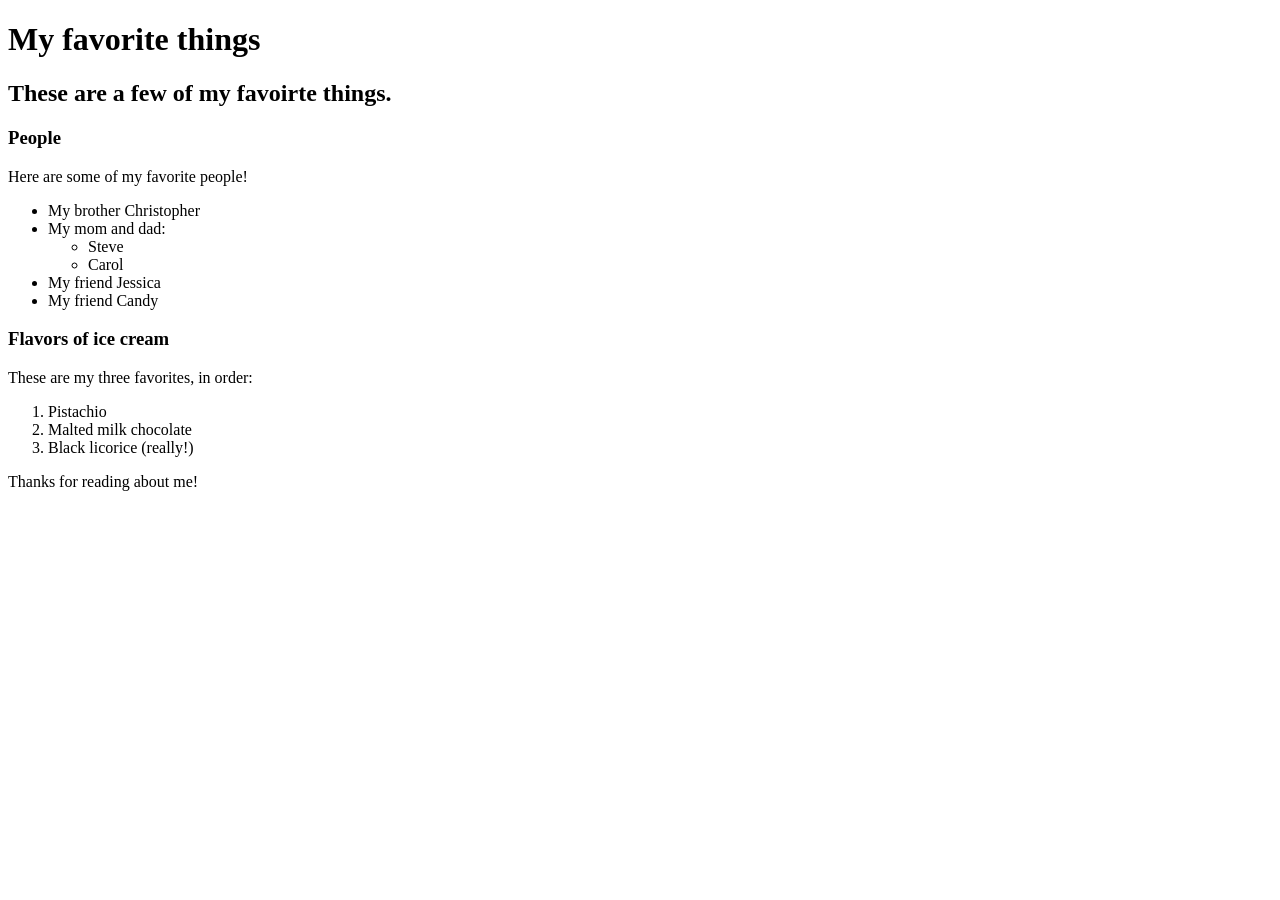
==== favorite-things.html @ e405a62c "add web page with info on favorite things Co-authored-by: Michael Sol <sol.mike.j@gmail.com>" ====
<!DOCTYPE html>
<html lang="en-US">
<head>
  <title>Michael's favorite things</title>
</head>
<body>
  <h1>My favorite things</h1>
  <h2>These are a few of my favoirte things.</h2>

  <h3>People</h3>
  <p>Here are some of my favorite people!</p>
  <ul>
    <li>My brother Christopher</li>
    <li>My mom and dad:
      <ul>
        <li>Steve</li>
        <li>Carol</li>
      </ul>
    </li>
    <li>My friend Jessica</li>
    <li>My friend Candy</li>
  </ul>
  
  <h3>Flavors of ice cream</h3>
  <p>These are my three favorites, in order:</p>
  <ol>
    <li>Pistachio</li>
    <li>Malted milk chocolate</li>
    <li>Black licorice (really!)</li>
  </ol>

  <p>Thanks for reading about me!</p>
</body>
</html>
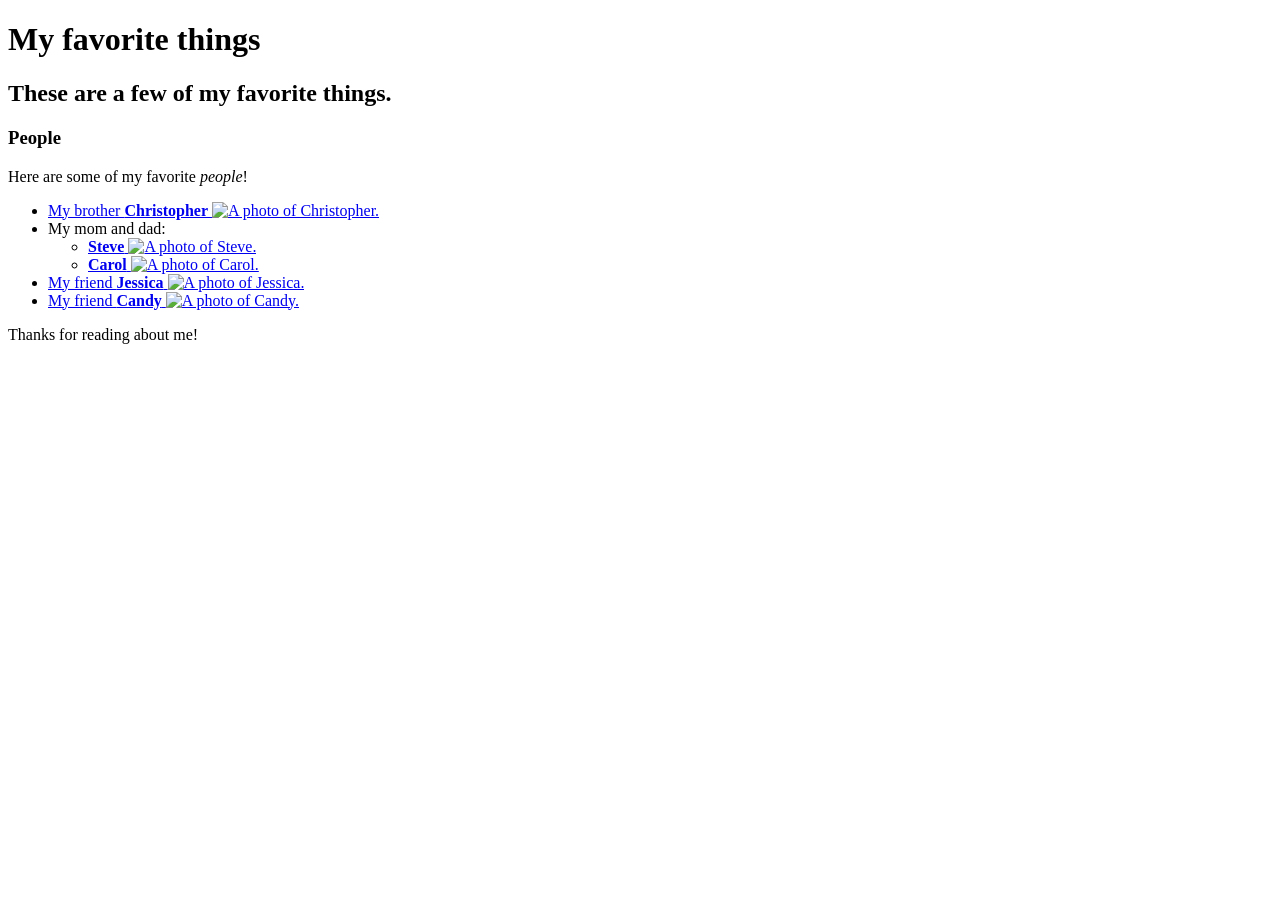
==== commit a0fd6525: "updated favorite-things to include imgs Co-authored-by: Michael Sol <sol.mike.j@gmail.com>" ====
--- a/favorite-things.html
+++ b/favorite-things.html
@@ -5,30 +5,47 @@
 </head>
 <body>
   <h1>My favorite things</h1>
-  <h2>These are a few of my favoirte things.</h2>
+  <h2>These are a few of my favorite things.</h2>
 
   <h3>People</h3>
-  <p>Here are some of my favorite people!</p>
+  <p>Here are some of my favorite <em>people</em>!</p>
   <ul>
-    <li>My brother Christopher</li>
-    <li>My mom and dad:
+    <li>
+      <a href="http://www.example.com/christopher.html">
+        My brother <strong>Christopher</strong>
+        <img src="img/christopher.jpeg" alt="A photo of Christopher.">
+      </a>
+    </li>
+    <li>
+      My mom and dad:
       <ul>
-        <li>Steve</li>
-        <li>Carol</li>
+        <li>
+          <a href="http://www.example.com/steve.html">
+            <strong>Steve</strong>
+            <img src="img/steve.jpeg" alt="A photo of Steve.">
+          </a>
+        </li>
+        <li>
+          <a href="http://www.example.com/carol.html">
+            <strong>Carol</strong>
+            <img src="img/carol.jpeg" alt="A photo of Carol.">
+          </a>
+        </li>
       </ul>
     </li>
-    <li>My friend Jessica</li>
-    <li>My friend Candy</li>
+    <li>
+      <a href="http://www.example.com/jessica.html">
+        My friend <strong>Jessica</strong>
+        <img src="img/jessica.jpeg" alt="A photo of Jessica.">
+      </a>
+    </li>
+    <li>
+      <a href="http://www.example.com/candy.html">
+        My friend <strong>Candy</strong>
+        <img src="img/candy.jpeg" alt="A photo of Candy.">
+      </a>
+    </li>
   </ul>
-  
-  <h3>Flavors of ice cream</h3>
-  <p>These are my three favorites, in order:</p>
-  <ol>
-    <li>Pistachio</li>
-    <li>Malted milk chocolate</li>
-    <li>Black licorice (really!)</li>
-  </ol>
 
   <p>Thanks for reading about me!</p>
-</body>
-</html>+</body>
